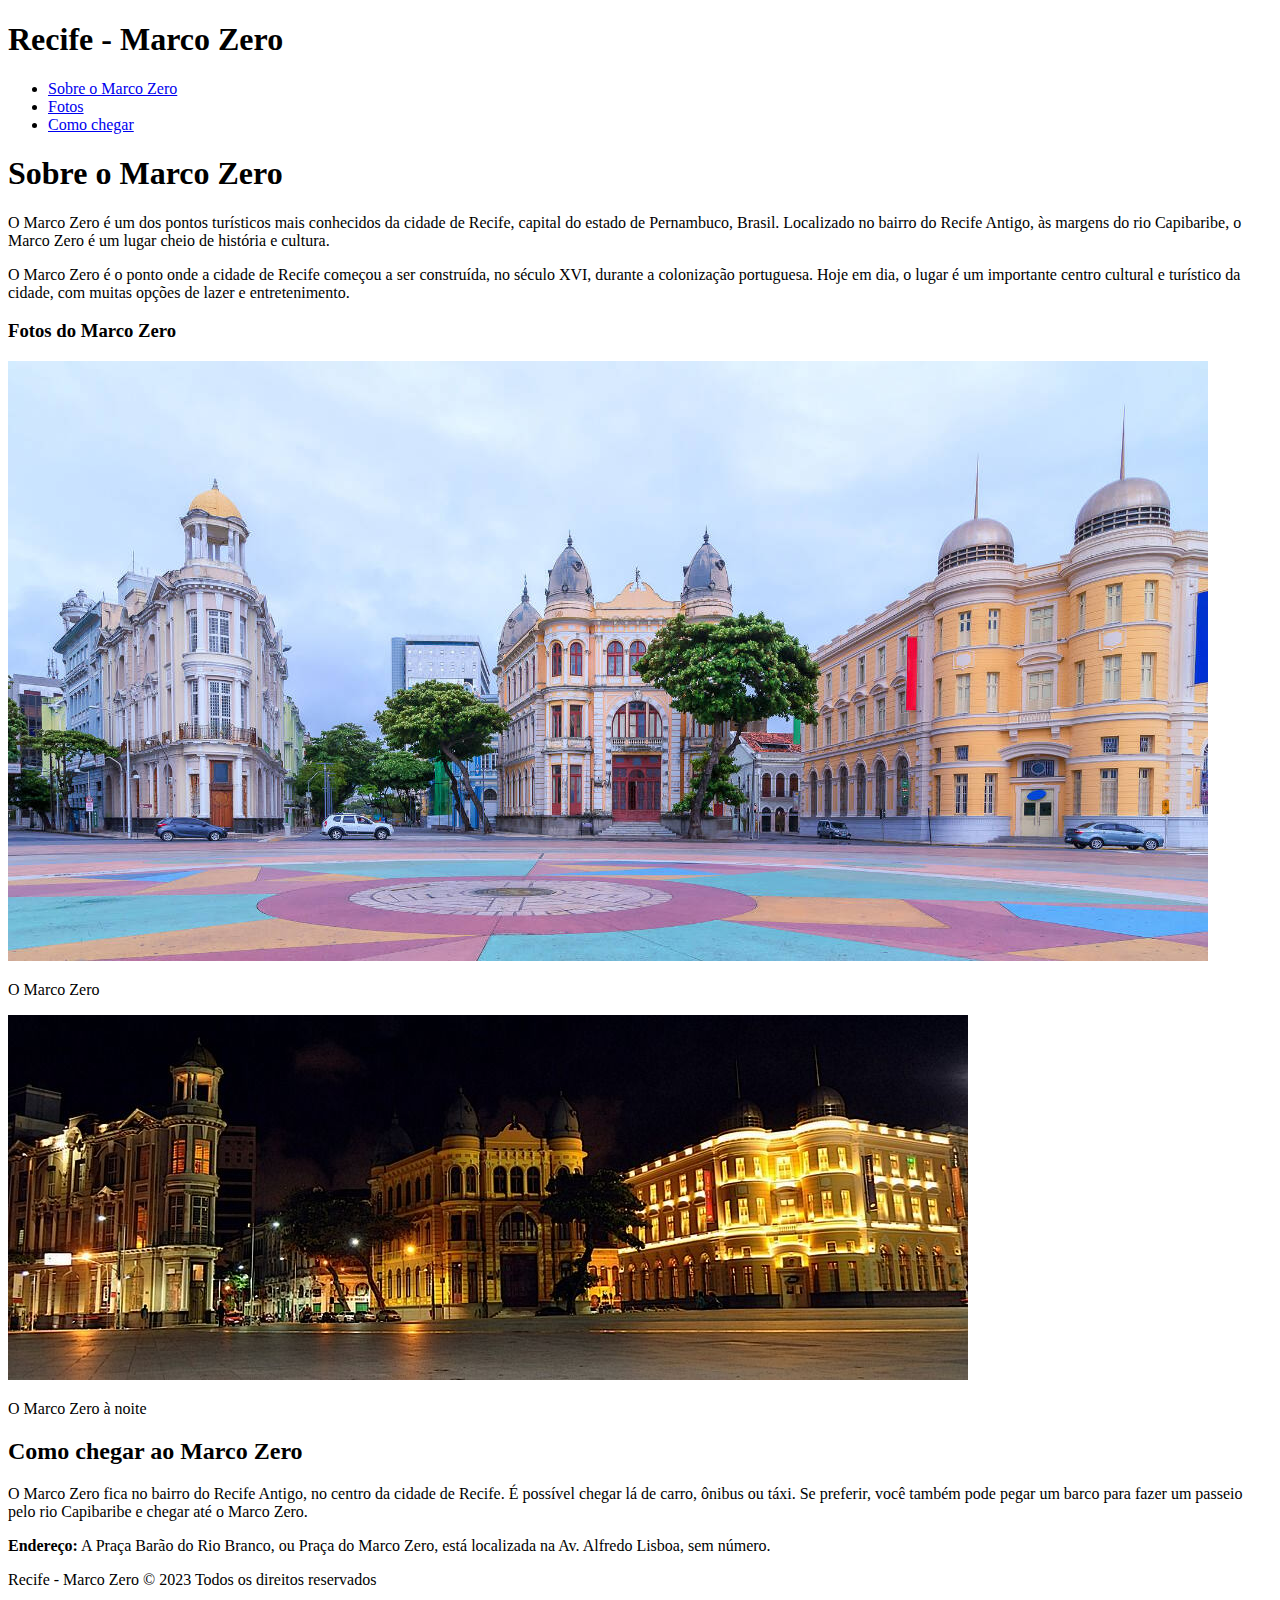
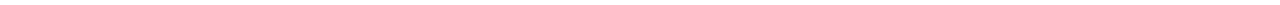
==== index.html @ 27a39823 "Projeto Recife - Marco Zero." ====
<!DOCTYPE html>
<html lang="en">
<head>
    <meta charset="UTF-8">
    <meta http-equiv="X-UA-Compatible" content="IE=edge">
    <meta name="viewport" content="width=device-width, initial-scale=1.0">
    <title>Recife - Marco Zero</title>
</head>
<body>
    <header>
        <h1>Recife - Marco Zero</h1>
		<nav>
			<ul>
				<li><a href="#sobre">Sobre o Marco Zero</a></li>
				<li><a href="#fotos">Fotos</a></li>
				<li><a href="#como-chegar">Como chegar</a></li>
			</ul>
		</nav>
	</header>
	<main>
		<section id="sobre">
			<h1>Sobre o Marco Zero</h1>
			<p>O Marco Zero é um dos pontos turísticos mais conhecidos da cidade de Recife, capital do estado de Pernambuco, Brasil. Localizado no bairro do Recife Antigo, às margens do rio Capibaribe, o Marco Zero é um lugar cheio de história e cultura.</p>
			<p>O Marco Zero é o ponto onde a cidade de Recife começou a ser construída, no século XVI, durante a colonização portuguesa. Hoje em dia, o lugar é um importante centro cultural e turístico da cidade, com muitas opções de lazer e entretenimento.</p>
		</section>
		<section id="fotos">
			<h3>Fotos do Marco Zero</h3>
				<img src="./img/marco-zero-recife-antigo-capa-1200x600.jpg" alt="Foto do Marco Zero">
				<P>O Marco Zero</P>
				<img src="./img/Foto do Marco Zero à noite.jpg" alt="Foto do Marco Zero à noite">
				<P>O Marco Zero à noite</P>
		</section>
		<section id="como-chegar">
			<h2>Como chegar ao Marco Zero</h2>
			<p>O Marco Zero fica no bairro do Recife Antigo, no centro da cidade de Recife. É possível chegar lá de carro, ônibus ou táxi. Se preferir, você também pode pegar um barco para fazer um passeio pelo rio Capibaribe e chegar até o Marco Zero.</p>
            <p><strong>Endereço:</strong> A Praça Barão do Rio Branco, ou Praça do Marco Zero, está localizada na Av. Alfredo Lisboa, sem número.</p>
		</section>
	</main>
	<footer>
		<p>  Recife - Marco Zero © 2023 Todos os direitos reservados</p>
	</footer>
</body>
</html>
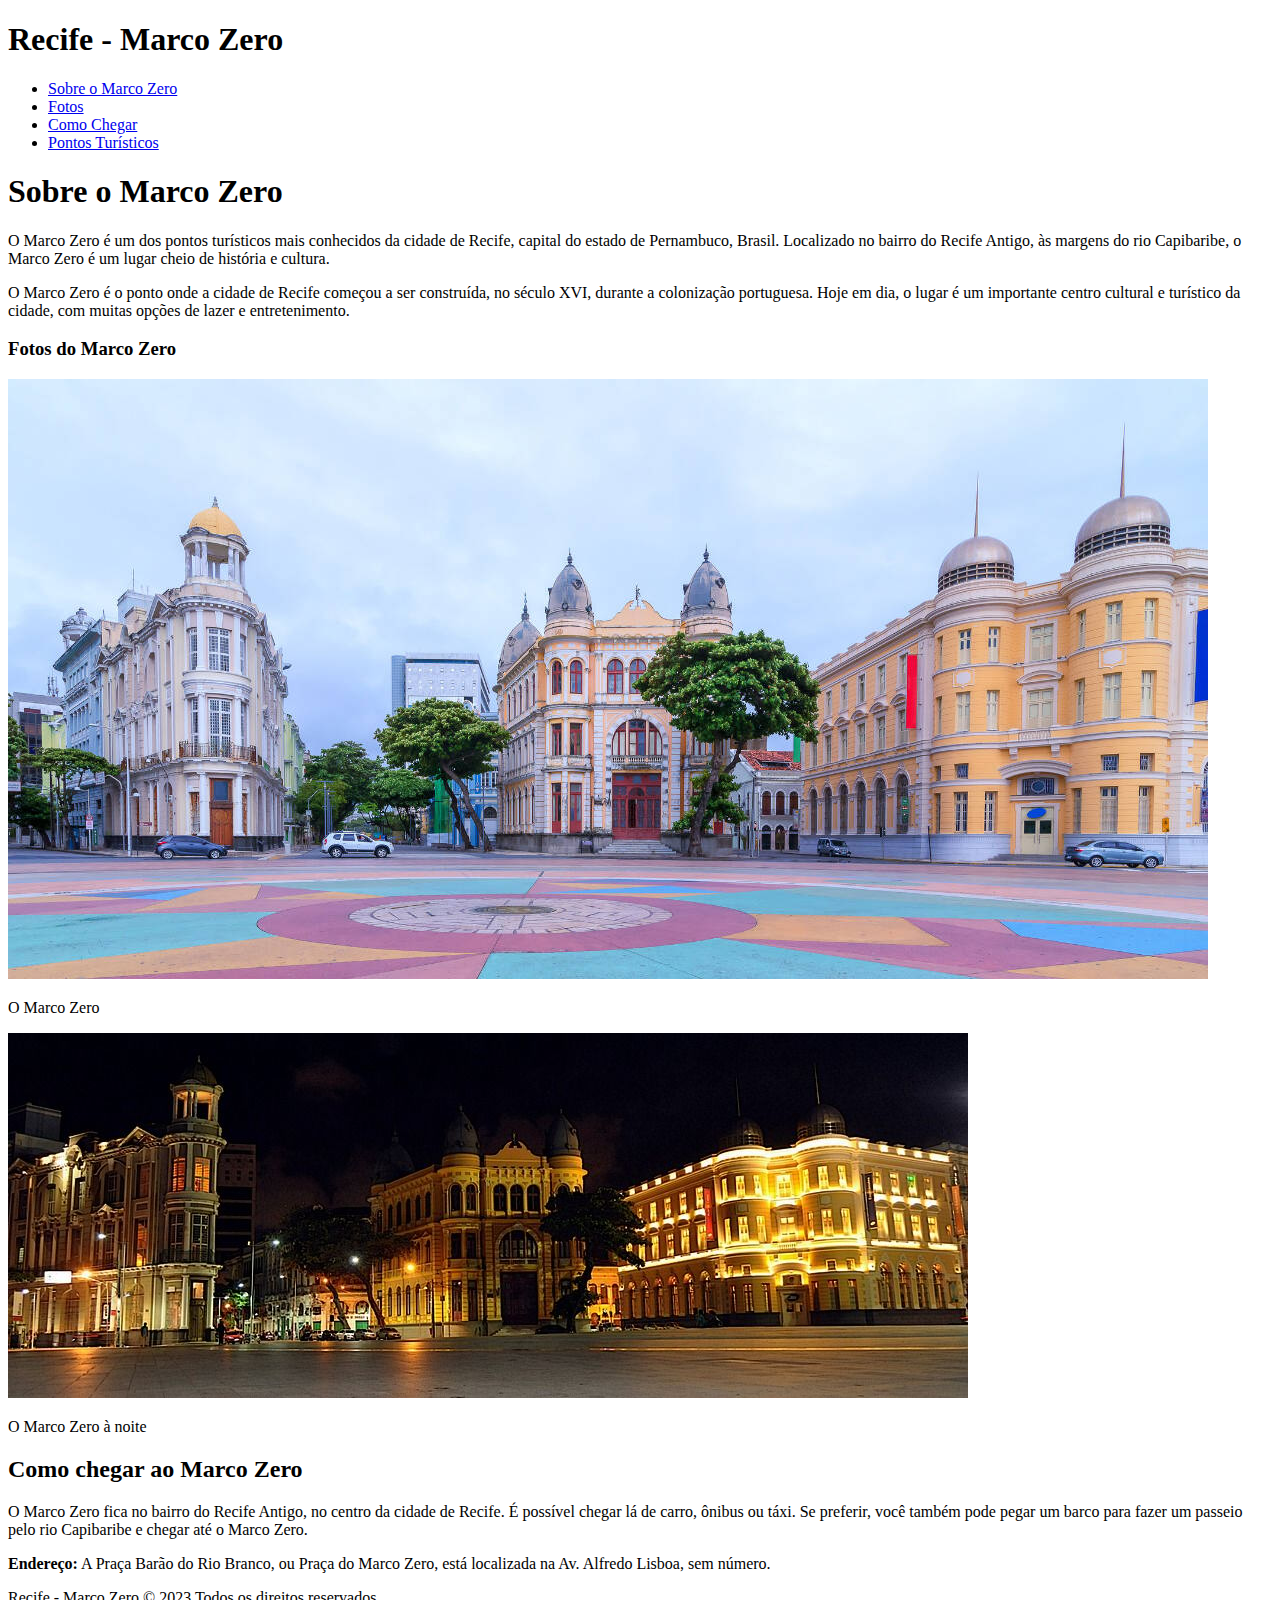
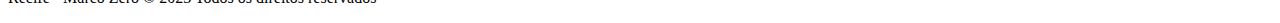
==== commit 2083acd6: "Projeto nova página sobre dois outros pontos turísticos do Recife Antigo." ====
--- a/index.html
+++ b/index.html
@@ -13,7 +13,8 @@
 			<ul>
 				<li><a href="#sobre">Sobre o Marco Zero</a></li>
 				<li><a href="#fotos">Fotos</a></li>
-				<li><a href="#como-chegar">Como chegar</a></li>
+				<li><a href="#como-chegar">Como Chegar</a></li>	
+				<li><a href="./Pontos-Turísticos.html">Pontos Turísticos</a></li>
 			</ul>
 		</nav>
 	</header>
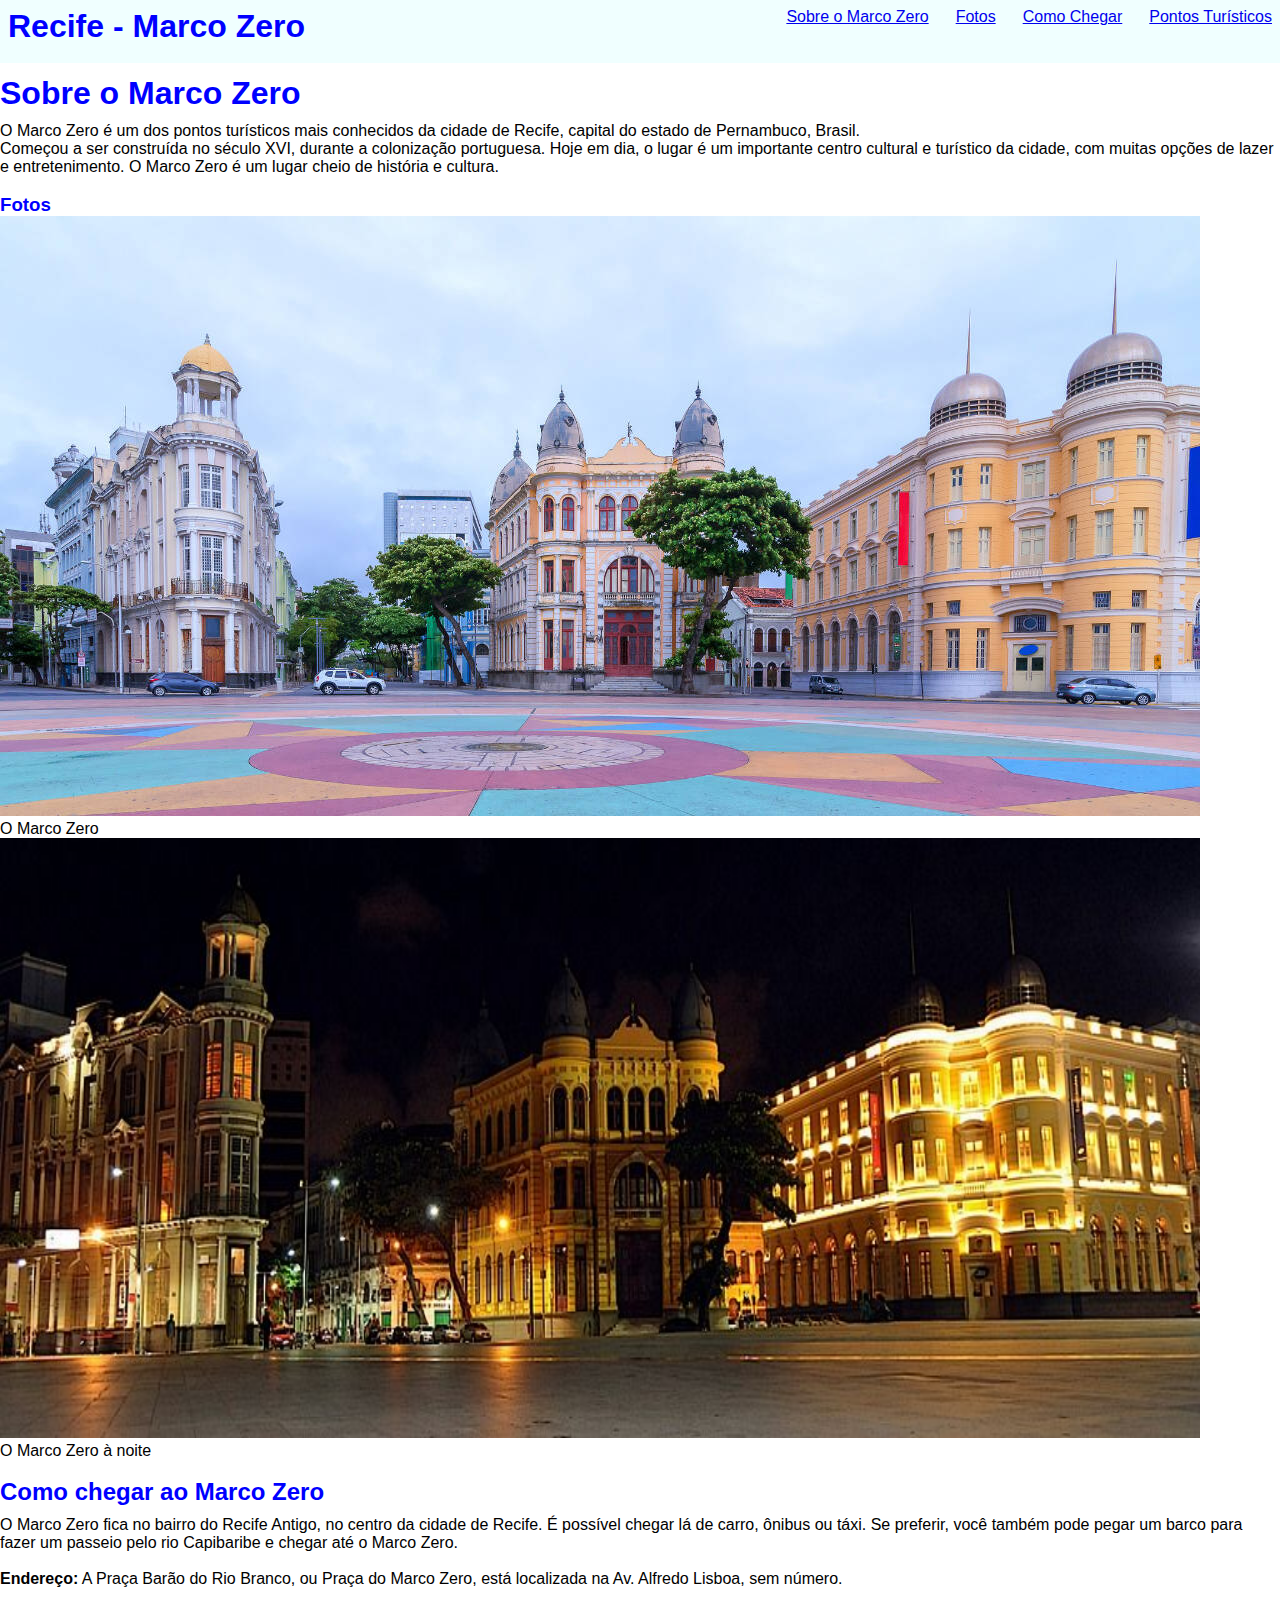
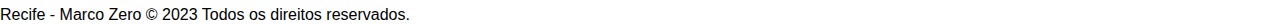
==== commit 11840774: "Aplicando estilos para a página" ====
--- a/index.html
+++ b/index.html
@@ -4,41 +4,62 @@
     <meta charset="UTF-8">
     <meta http-equiv="X-UA-Compatible" content="IE=edge">
     <meta name="viewport" content="width=device-width, initial-scale=1.0">
-    <title>Recife - Marco Zero</title>
+    <link rel="stylesheet" href="style.css">
+	<title>Recife - Marco Zero</title>
 </head>
 <body>
     <header>
         <h1>Recife - Marco Zero</h1>
+		<div>
 		<nav>
 			<ul>
-				<li><a href="#sobre">Sobre o Marco Zero</a></li>
-				<li><a href="#fotos">Fotos</a></li>
-				<li><a href="#como-chegar">Como Chegar</a></li>	
-				<li><a href="./Pontos-Turísticos.html">Pontos Turísticos</a></li>
+				<li>
+				  <a href="#sobre">Sobre o Marco Zero</a>
+				</li>
+				<li>
+				  <a href="#fotos">Fotos</a>
+				</li>
+				<li>
+				  <a href="#como-chegar">Como Chegar</a>
+				</li>	
+				<li>
+				  <a href="./Pontos-Turísticos.html">Pontos Turísticos</a>
+				</li>
 			</ul>
 		</nav>
+		</div>
 	</header>
 	<main>
+		<div>
 		<section id="sobre">
 			<h1>Sobre o Marco Zero</h1>
-			<p>O Marco Zero é um dos pontos turísticos mais conhecidos da cidade de Recife, capital do estado de Pernambuco, Brasil. Localizado no bairro do Recife Antigo, às margens do rio Capibaribe, o Marco Zero é um lugar cheio de história e cultura.</p>
-			<p>O Marco Zero é o ponto onde a cidade de Recife começou a ser construída, no século XVI, durante a colonização portuguesa. Hoje em dia, o lugar é um importante centro cultural e turístico da cidade, com muitas opções de lazer e entretenimento.</p>
+			<p>O Marco Zero é um dos pontos turísticos mais conhecidos da cidade de Recife, capital do estado de Pernambuco, Brasil.</p>
+			<p>Começou a ser construída no século XVI, durante a colonização portuguesa. Hoje em dia, o lugar é um importante centro cultural e turístico da cidade, com muitas opções de lazer e entretenimento. O Marco Zero é um lugar cheio de história e cultura.</p>
+		<br>
 		</section>
+	    </div>
+		<div>
 		<section id="fotos">
-			<h3>Fotos do Marco Zero</h3>
+			<h3>Fotos</h3>
 				<img src="./img/marco-zero-recife-antigo-capa-1200x600.jpg" alt="Foto do Marco Zero">
 				<P>O Marco Zero</P>
 				<img src="./img/Foto do Marco Zero à noite.jpg" alt="Foto do Marco Zero à noite">
 				<P>O Marco Zero à noite</P>
+				<br>
 		</section>
+	    </div>
+		<div>
 		<section id="como-chegar">
 			<h2>Como chegar ao Marco Zero</h2>
 			<p>O Marco Zero fica no bairro do Recife Antigo, no centro da cidade de Recife. É possível chegar lá de carro, ônibus ou táxi. Se preferir, você também pode pegar um barco para fazer um passeio pelo rio Capibaribe e chegar até o Marco Zero.</p>
+			<br>
             <p><strong>Endereço:</strong> A Praça Barão do Rio Branco, ou Praça do Marco Zero, está localizada na Av. Alfredo Lisboa, sem número.</p>
+			<br>
 		</section>
+	    </div>
 	</main>
 	<footer>
-		<p>  Recife - Marco Zero © 2023 Todos os direitos reservados</p>
+		<p>  Recife - Marco Zero © 2023 Todos os direitos reservados.</p>
 	</footer>
 </body>
 </html>--- a/style.css
+++ b/style.css
@@ -0,0 +1,48 @@
+h1 {
+   color: blue;
+   margin-bottom: 10px;
+   
+}
+
+h2 {
+    color: blue;
+    margin-bottom: 10px;
+}
+
+h3 {
+    color: blue;
+}
+
+* {
+    font-family: 'Maven Pro', Arial, Helvetica, sans-serif;
+    margin: 0;
+    padding: 0;
+}
+
+header {
+    background-color: azure;
+    display: flex;
+    justify-content: space-between;
+    padding: 8px;
+    margin-bottom: 12px;
+}
+
+ul{
+    display: flex;
+    align-items: center;
+    height: 100%;
+}
+
+nav ul li {
+    list-style-type: none;
+    margin-left: 27px;
+}
+
+img {
+    width: 1200px;
+    height: 600px;
+  }
+  
+  
+
+
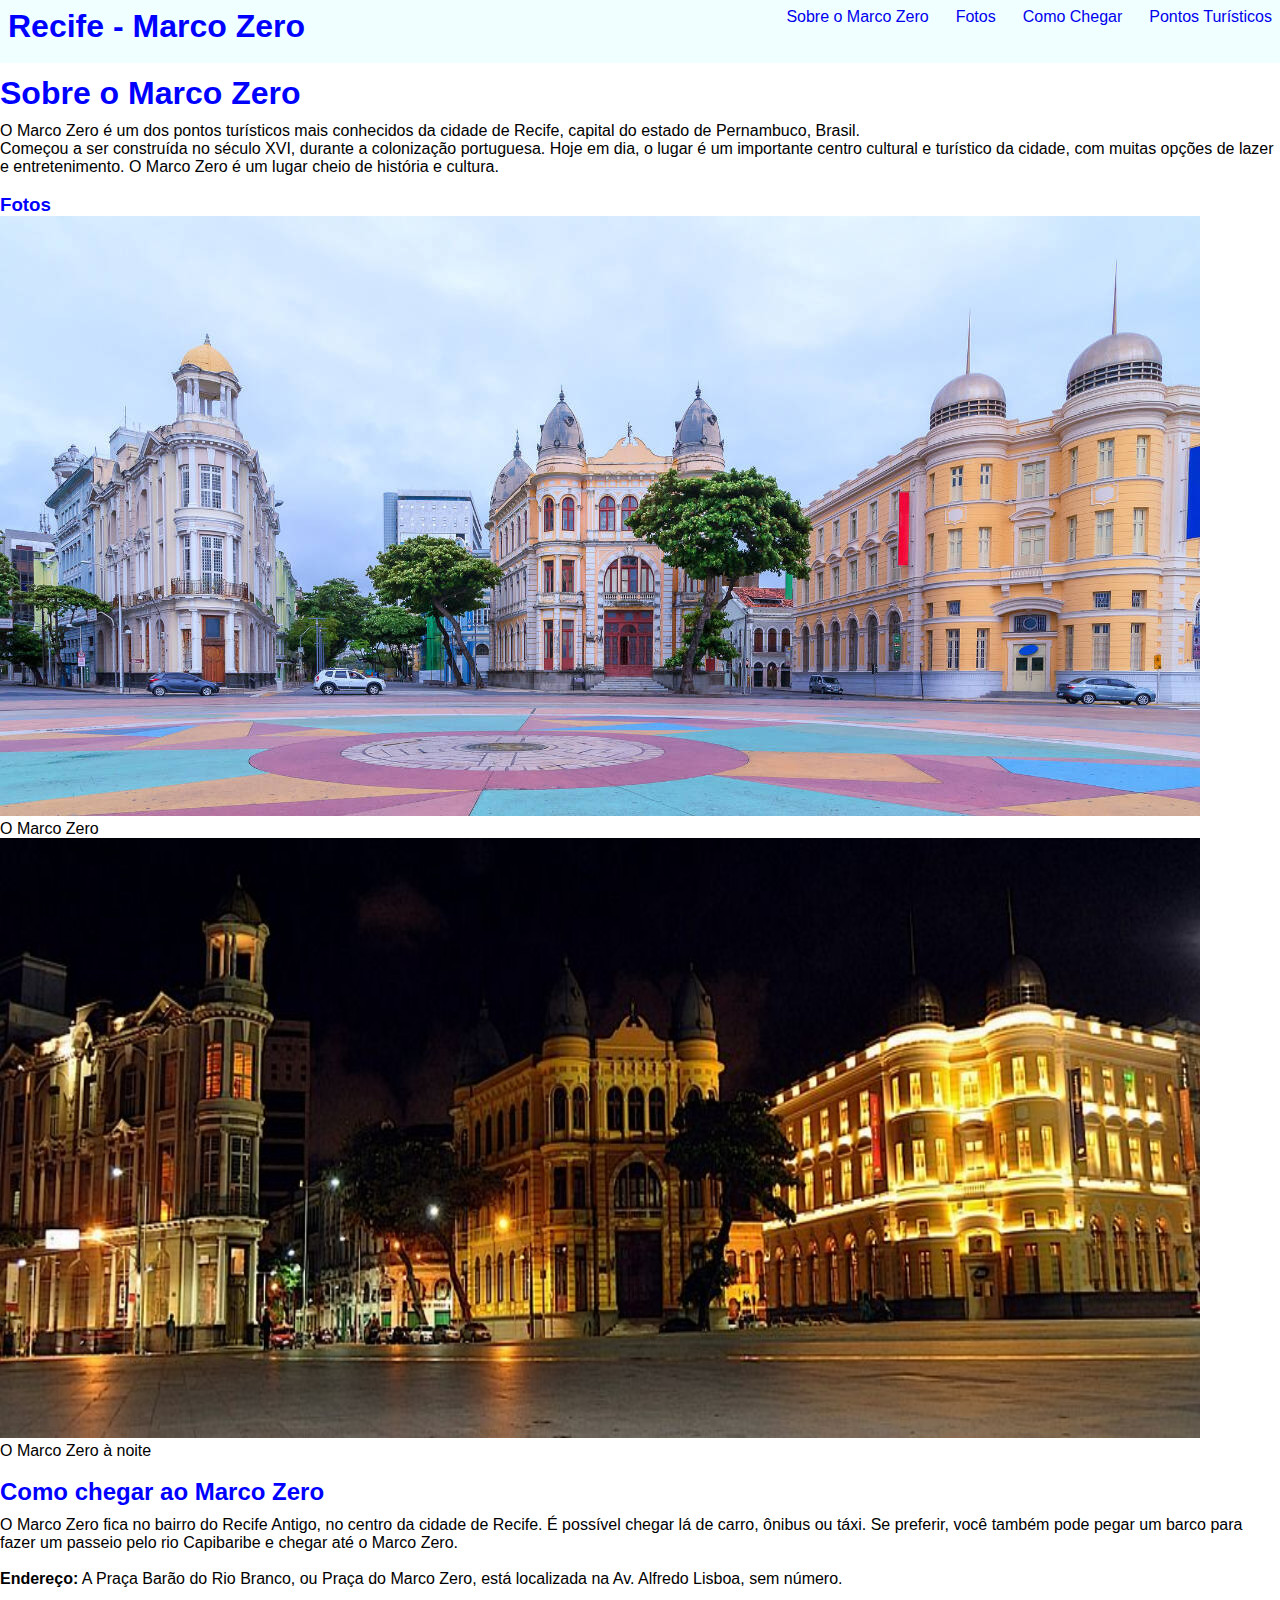
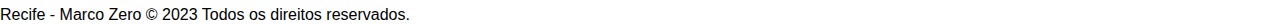
==== commit 5d1f301e: "As propriedades flex box" ====
--- a/index.html
+++ b/index.html
@@ -14,16 +14,16 @@
 		<nav>
 			<ul>
 				<li>
-				  <a href="#sobre">Sobre o Marco Zero</a>
+				  <a class="navbar_link" href="#sobre">Sobre o Marco Zero</a>
 				</li>
 				<li>
-				  <a href="#fotos">Fotos</a>
+				  <a class="navbar_link" href="#fotos">Fotos</a>
 				</li>
 				<li>
-				  <a href="#como-chegar">Como Chegar</a>
+				  <a class="navbar_link" href="#como-chegar">Como Chegar</a>
 				</li>	
 				<li>
-				  <a href="./Pontos-Turísticos.html">Pontos Turísticos</a>
+				  <a class="navbar_link" href="./Pontos-Turísticos.html">Pontos Turísticos</a>
 				</li>
 			</ul>
 		</nav>
--- a/style.css
+++ b/style.css
@@ -38,6 +38,10 @@
     margin-left: 27px;
 }
 
+.navbar_link{
+    text-decoration: none;
+}
+
 img {
     width: 1200px;
     height: 600px;
